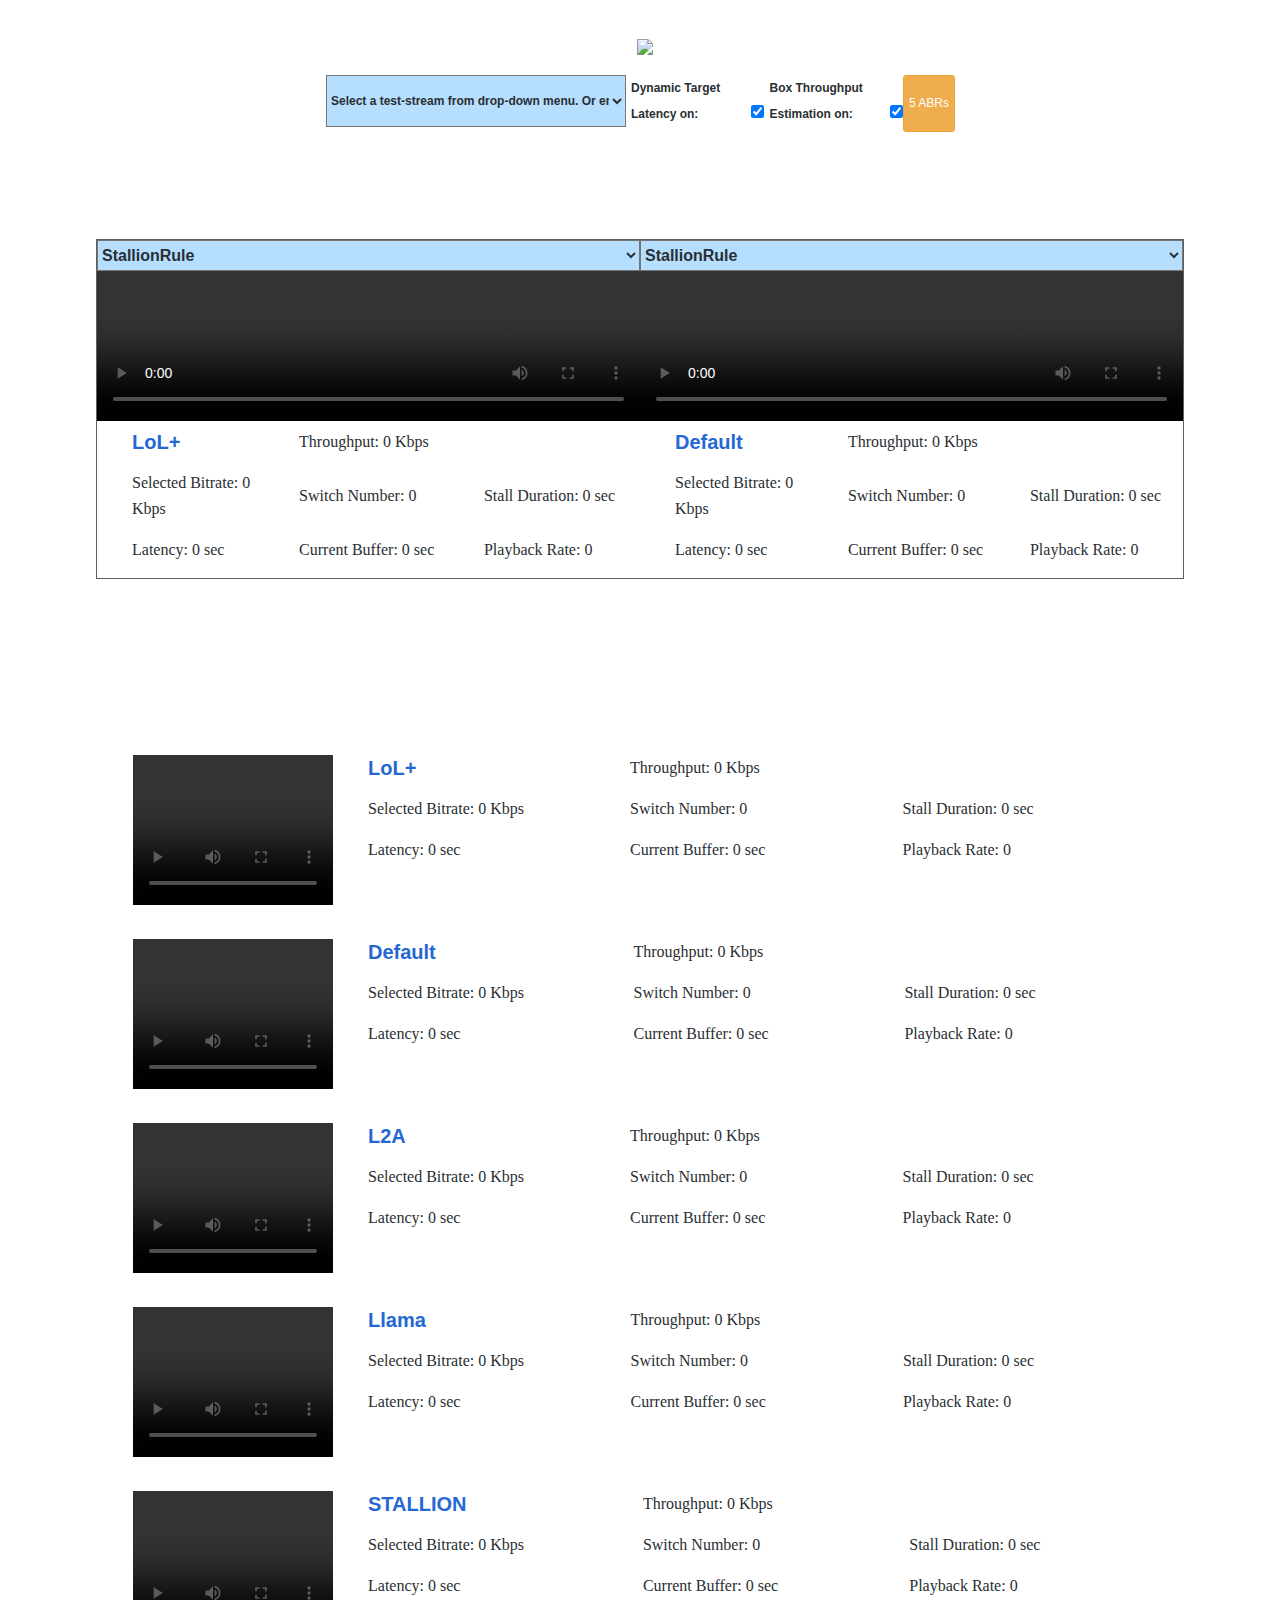
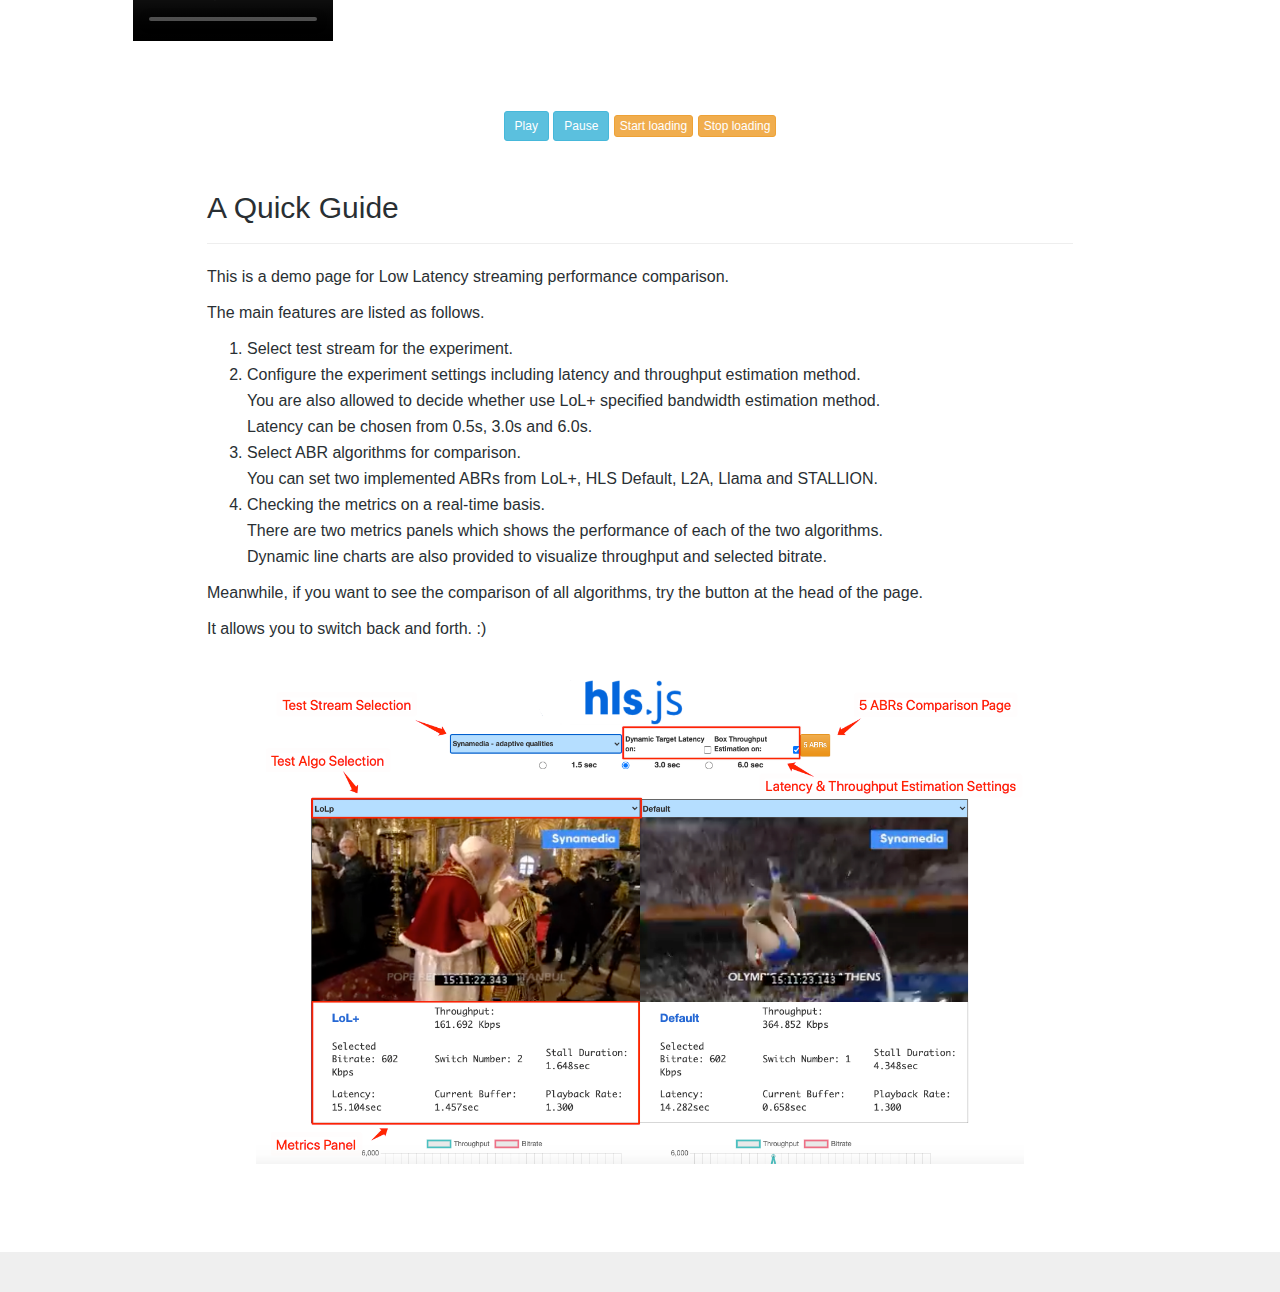
==== demo/index.html @ 4ce08647 "Update index.html" ====
<!DOCTYPE html>
<html>
  <head>
    <meta charset="utf-8" />
    <title>hls.js demo</title>
    <link
      rel="stylesheet"
      href="https://maxcdn.bootstrapcdn.com/bootstrap/3.3.4/css/bootstrap.min.css"
    />
    <link
      rel="stylesheet"
      href="https://maxcdn.bootstrapcdn.com/bootstrap/3.3.4/css/bootstrap-theme.min.css"
    />
    <link rel="stylesheet" href="style.css" />
    <script src="https://ajax.googleapis.com/ajax/libs/jquery/2.1.3/jquery.min.js"></script>
    <script src="https://maxcdn.bootstrapcdn.com/bootstrap/3.3.4/js/bootstrap.min.js"></script>
    <script src="https://cdnjs.cloudflare.com/ajax/libs/FileSaver.js/1.3.3/FileSaver.min.js"></script>
    <script src="https://cdnjs.cloudflare.com/ajax/libs/ace/1.4.2/ace.js"></script>
    <script src="https://cdn.jsdelivr.net/npm/chart.js"></script>
  </head>
  <body>
    <div class="header-container">
      <header class="wrapper clearfix">
        <h1>
         <!-- <a target="_blank" href="https://www.nus.edu.sg/">
            <img
              src="https://www.nus.edu.sg/images/default-source/base/logo.png"
              class="icons"
            />
	 </a>-->
          <a target="_blank" href="https://github.com/video-dev/hls.js">
            <img
              src="https://cloud.githubusercontent.com/assets/616833/19739063/e10be95a-9bb9-11e6-8100-2896f8500138.png"
              class="icons"
            />
          </a>
        </h1>
      </header>
    </div>

    <div class="main-container">
      <div id="controls">
        <div class="demo-controls-wrapper">
          <select id="streamSelect" class="innerControls">
            <option value="" selected>
              Select a test-stream from drop-down menu. Or enter custom URL
              below
            </option>
          </select>

          <input id="streamURL" class="innerControls" type="text" value="" />

          <label class="innerControls">
            Dynamic Target Latency on:
            <input id="dynamicTLatency" type="checkbox" checked />
          </label>

          <label class="innerControls">
            Box Throughput Estimation on:
            <input id="boxThroughputOn" type="checkbox" checked />
          </label>

          <button
            type="button"
            class="btn btn-xs btn-warning"
            id="mybutton1"
            title="Switch to demo page with 5 ABRs"
            value="1"
          >
            5 ABRs
          </button>
        </div>

        <div id="radioButtons" class="radio-buttons-wrapper">
          <input
            type="radio"
            name="TLatency"
            value="1.5"
            class="radio-button"
            checked="checked"
          />
          <p class="radio-text">1.5 sec</p>
          <input
            type="radio"
            name="TLatency"
            value="3.0"
            class="radio-button"
          />
          <p class="radio-text">3.0 sec</p>
          <input
            type="radio"
            name="TLatency"
            value="6.0"
            class="radio-button"
          />
          <p class="radio-text">6.0 sec</p>
        </div>

        <div class="config-editor-wrapper" style="display: none">
          <div class="config-editor-container">
            <div id="config-editor">Loading...</div>
          </div>
          <div class="config-editor-commands">
            <label for="config-persistence">
              Persist
              <input
                name="config-persistence"
                id="config-persistence"
                type="checkbox"
              />
            </label>
          </div>
        </div>
      </div>

      <div class="pages">
        <div id="two-comparison-page">
          <div class="two-videos-wrapper">
            <div class="toCenter-video">
              <select id="ABRRule1" class="rules">
                <option value="StallionRule">StallionRule</option>
                <option value="Llama">Llama</option>
                <option value="L2ARule">L2ARule</option>
                <option value="Default">Default</option>
                <option value="LoLp">LoLp</option>
              </select>
              <video id="video1" controls autoplay class="twoVideos"></video>
              <div class="statusPanel">
                <table>
                  <tr>
                    <td class="algorithm"><span id="algo1"> LoL+ </span></td>
                    <td class="status">
                      Throughput: <span id="throughput1"> 0 </span> Kbps
                    </td>
                  </tr>
                  <tr>
                    <td class="status">
                      Selected Bitrate: <span id="bitrate1"> 0 </span> Kbps
                    </td>
                    <td class="status">
                      Switch Number: <span id="switchnum1"> 0 </span>
                    </td>
                    <td class="status">
                      Stall Duration: <span id="stallbur1"> 0 </span>sec
                    </td>
                  </tr>
                  <tr>
                    <td class="status">
                      Latency: <span id="latency1"> 0 </span>sec
                    </td>
                    <td class="status">
                      Current Buffer: <span id="buflen1"> 0 </span>sec
                    </td>
                    <td class="status">
                      Playback Rate: <span id="playbackR1"> 0 </span>
                    </td>
                  </tr>
                </table>
              </div>
            </div>
            <div class="toCenter-video">
              <select id="ABRRule2" class="rules">
                <option value="StallionRule">StallionRule</option>
                <option value="Llama">Llama</option>
                <option value="L2ARule">L2ARule</option>
                <option value="Default">Default</option>
                <option value="LoLp">LoLp</option>
              </select>
              <video id="video2" controls autoplay class="twoVideos"></video>
              <div class="statusPanel">
                <table>
                  <tr>
                    <td class="algorithm"><span id="algo2"> Default </span></td>
                    <td class="status">
                      Throughput: <span id="throughput2"> 0 </span> Kbps
                    </td>
                  </tr>
                  <tr>
                    <td class="status">
                      Selected Bitrate: <span id="bitrate2"> 0 </span> Kbps
                    </td>
                    <td class="status">
                      Switch Number: <span id="switchnum2"> 0 </span>
                    </td>
                    <td class="status">
                      Stall Duration: <span id="stallbur2"> 0 </span>sec
                    </td>
                  </tr>
                  <tr>
                    <td class="status">
                      Latency: <span id="latency2"> 0 </span>sec
                    </td>
                    <td class="status">
                      Current Buffer: <span id="buflen2"> 0 </span>sec
                    </td>
                    <td class="status">
                      Playback Rate: <span id="playbackR2"> 0 </span>
                    </td>
                  </tr>
                </table>
              </div>
            </div>
          </div>

          <br />
          <div class="line-chart-wrapper">
            <div class="lineChart">
              <canvas id="myChart1" class="chartCanvas"></canvas>
            </div>
            <div class="lineChart">
              <canvas id="myChart2" class="chartCanvas"></canvas>
            </div>
          </div>
        </div>

        <div id="five-videos-page">
          <div class="videoSet">
            <div>
              <video
                id="video1-2"
                controls
                autoplay
                class="videoCentered"
              ></video>
            </div>
            <div class="statusPanel">
              <table>
                <tr>
                  <td class="algorithm">LoL+</td>
                  <td class="status">
                    Throughput: <span id="throughput1"> 0 </span> Kbps
                  </td>
                </tr>
                <tr>
                  <td class="status">
                    Selected Bitrate: <span id="bitrate1"> 0 </span> Kbps
                  </td>
                  <td class="status">
                    Switch Number: <span id="switchnum1"> 0 </span>
                  </td>
                  <td class="status">
                    Stall Duration: <span id="stallbur1"> 0 </span>sec
                  </td>
                </tr>
                <tr>
                  <td class="status">
                    Latency: <span id="latency1"> 0 </span>sec
                  </td>
                  <td class="status">
                    Current Buffer: <span id="buflen1"> 0 </span>sec
                  </td>
                  <td class="status">
                    Playback Rate: <span id="playbackR1"> 0 </span>
                  </td>
                </tr>
              </table>
            </div>
          </div>
          <br />
          <div class="videoSet">
            <div>
              <video
                id="video2-2"
                controls
                autoplay
                class="videoCentered"
              ></video>
            </div>
            <div class="statusPanel">
              <table>
                <tr>
                  <td class="algorithm">Default</td>
                  <td class="status">
                    Throughput: <span id="throughput2"> 0 </span> Kbps
                  </td>
                </tr>
                <tr>
                  <td class="status">
                    Selected Bitrate: <span id="bitrate2"> 0 </span> Kbps
                  </td>
                  <td class="status">
                    Switch Number: <span id="switchnum2"> 0 </span>
                  </td>
                  <td class="status">
                    Stall Duration: <span id="stallbur2"> 0 </span>sec
                  </td>
                </tr>
                <tr>
                  <td class="status">
                    Latency: <span id="latency2"> 0 </span>sec
                  </td>
                  <td class="status">
                    Current Buffer: <span id="buflen2"> 0 </span>sec
                  </td>
                  <td class="status">
                    Playback Rate: <span id="playbackR2"> 0 </span>
                  </td>
                </tr>
              </table>
            </div>
          </div>
          <br />
          <div class="videoSet">
            <div>
              <video
                id="video3"
                controls
                autoplay
                class="videoCentered"
              ></video>
            </div>
            <div class="statusPanel">
              <table>
                <tr>
                  <td class="algorithm">L2A</td>
                  <td class="status">
                    Throughput: <span id="throughput3"> 0 </span> Kbps
                  </td>
                </tr>
                <tr>
                  <td class="status">
                    Selected Bitrate: <span id="bitrate3"> 0 </span> Kbps
                  </td>
                  <td class="status">
                    Switch Number: <span id="switchnum3"> 0 </span>
                  </td>
                  <td class="status">
                    Stall Duration: <span id="stallbur3"> 0 </span>sec
                  </td>
                </tr>
                <tr>
                  <td class="status">
                    Latency: <span id="latency3"> 0 </span>sec
                  </td>
                  <td class="status">
                    Current Buffer: <span id="buflen3"> 0 </span>sec
                  </td>
                  <td class="status">
                    Playback Rate: <span id="playbackR3"> 0 </span>
                  </td>
                </tr>
              </table>
            </div>
          </div>
          <br />
          <div class="videoSet">
            <div>
              <video
                id="video4"
                controls
                autoplay
                class="videoCentered"
              ></video>
            </div>
            <div class="statusPanel">
              <table>
                <tr>
                  <td class="algorithm">Llama</td>
                  <td class="status">
                    Throughput: <span id="throughput4"> 0 </span> Kbps
                  </td>
                </tr>
                <tr>
                  <td class="status">
                    Selected Bitrate: <span id="bitrate4"> 0 </span> Kbps
                  </td>
                  <td class="status">
                    Switch Number: <span id="switchnum4"> 0 </span>
                  </td>
                  <td class="status">
                    Stall Duration: <span id="stallbur4"> 0 </span>sec
                  </td>
                </tr>
                <tr>
                  <td class="status">
                    Latency: <span id="latency4"> 0 </span>sec
                  </td>
                  <td class="status">
                    Current Buffer: <span id="buflen4"> 0 </span>sec
                  </td>
                  <td class="status">
                    Playback Rate: <span id="playbackR4"> 0 </span>
                  </td>
                </tr>
              </table>
            </div>
          </div>
          <br />
          <div class="videoSet">
            <div>
              <video
                id="video5"
                controls
                autoplay
                class="videoCentered"
              ></video>
            </div>
            <div class="statusPanel">
              <table>
                <tr>
                  <td class="algorithm">STALLION</td>
                  <td class="status">
                    Throughput: <span id="throughput5"> 0 </span> Kbps
                  </td>
                </tr>
                <tr>
                  <td class="status">
                    Selected Bitrate: <span id="bitrate5"> 0 </span> Kbps
                  </td>
                  <td class="status">
                    Switch Number: <span id="switchnum5"> 0 </span>
                  </td>
                  <td class="status">
                    Stall Duration: <span id="stallbur5"> 0 </span>sec
                  </td>
                </tr>
                <tr>
                  <td class="status">
                    Latency: <span id="latency5"> 0 </span>sec
                  </td>
                  <td class="status">
                    Current Buffer: <span id="buflen5"> 0 </span>sec
                  </td>
                  <td class="status">
                    Playback Rate: <span id="playbackR5"> 0 </span>
                  </td>
                </tr>
              </table>
            </div>
          </div>
        </div>
      </div>

      <br />
      <br />
      <pre
        id="statusOut"
        class="center"
        style="white-space: pre-wrap; display: none"
      ></pre>
      <pre
        id="errorOut"
        class="center"
        style="white-space: pre-wrap; display: none"
      ></pre>

      <p class="toCenter">
        <center>
          <span>
            <button
              type="button"
              class="btn btn-sm btn-info"
              title="video.play()"
              onclick="$('#video1')[0].play();
                    $('#video2')[0].play();
                    $('#video3')[0].play();
                    $('#video4')[0].play();
                    $('#video5')[0].play();"
            >
              Play
            </button>
            <button
              type="button"
              class="btn btn-sm btn-info"
              title="video.pause()"
              onclick="$('#video1')[0].pause();
                    $('#video2')[0].pause();
                    $('#video3')[0].pause();
                    $('#video4')[0].pause();
                    $('#video5')[0].pause();"
            >
              Pause
            </button>
            <button
              type="button"
              class="btn btn-xs btn-warning"
              title="hls.startLoad()"
              onclick="hlsS[0].startLoad();
                    hlsS[1].startLoad();
                    hlsS[2].startLoad();
                    hlsS[3].startLoad();
                    hlsS[4].startLoad();"
            >
              Start loading
            </button>
            <button
              type="button"
              class="btn btn-xs btn-warning"
              title="hls.stopLoad()"
              onclick="hlsS[0].stopLoad();
                    hlsS[1].stopLoad();
                    hlsS[2].stopLoad();
                    hlsS[3].stopLoad();
                    hlsS[4].stopLoad();"
            >
              Stop loading
            </button>
          </span>
        </center>
      </p>

      <div class="container content" id="guide">
        <div class="page-header">
          <h2>A Quick Guide</h2>
        </div>
        <p>
          This is a demo page for Low Latency streaming performance comparison.
        </p>
        <p>The main features are listed as follows.</p>
        <ol>
          <li>Select test stream for the experiment.</li>
          <li>
            Configure the experiment settings including latency and throughput
            estimation method. <br />You are also allowed to decide whether use
            LoL+ specified bandwidth estimation method. <br />Latency can be
            chosen from 0.5s, 3.0s and 6.0s.
          </li>
          <li>
            Select ABR algorithms for comparison. <br />You can set two
            implemented ABRs from LoL+, HLS Default, L2A, Llama and STALLION.
          </li>
          <li>
            Checking the metrics on a real-time basis. <br />There are two
            metrics panels which shows the performance of each of the two
            algorithms. <br />Dynamic line charts are also provided to visualize
            throughput and selected bitrate.
          </li>
        </ol>
        <p>
          Meanwhile, if you want to see the comparison of all algorithms, try
          the button at the head of the page.
        </p>
        <p>It allows you to switch back and forth. :)</p>
      </div>

      <div class="header-container">
        <header class="wrapper clearfix">
          <h1>
            <img src="images/guide1.png" class="user-guide" />
          </h1>
        </header>
      </div>

      <!-- <div
        class="center demo-tab demo-timeline-chart-container"
        id="timelineTab"
        style="display: none"
      >
        <canvas id="timeline-chart"></canvas>
      </div> -->

      <div class="center demo-tab" id="metricsDisplayTab" style="display: none">
        <br />
        <div id="metricsButton">
          <canvas
            id="bufferTimerange_c"
            width="640"
            height="100"
            style="border: 1px solid #000000"
            onmousedown="timeRangeCanvasonMouseDown(event)"
            onmousemove="timeRangeCanvasonMouseMove(event)"
            onmouseup="timeRangeCanvasonMouseUp(event)"
            onmouseout="timeRangeCanvasonMouseOut(event);"
          ></canvas>
          <canvas
            id="bitrateTimerange_c"
            width="640"
            height="100"
            style="border: 1px solid #000000"
          ></canvas>
          <canvas
            id="bufferWindow_c"
            width="640"
            height="100"
            style="border: 1px solid #000000"
            onmousemove="windowCanvasonMouseMove(event);"
          ></canvas>
          <canvas
            id="videoEvent_c"
            width="640"
            height="15"
            style="border: 1px solid #000000"
          ></canvas>
          <canvas
            id="loadEvent_c"
            width="640"
            height="15"
            style="border: 1px solid #000000"
          ></canvas
          ><br />
        </div>
      </div>
    </div>

    <footer><br /><br /><br /></footer>
    <div class="footer">
      <!-- Developed by Bentalab Abdelhak and Zhengdao Zhan
	      @<strong>NUStreaming</strong>.-->
    </div>

    <!-- Demo page required libs -->
    <script src="canvas.js"></script>
    <script src="metrics.js"></script>
    <script src="libs/jsonpack.js"></script>

    <!-- demo build -->
    <script src="./hls.js"></script>
	<script src="./hls-demo.js"></script>
  </body>
</html>
---- demo/style.css ----
header {
  text-align: center;
}

th,
td {
  padding: 15px;
}

select {
  padding: 2px 15px;
  background-color: rgb(181, 222, 255);
  font-weight: 600;
  padding: 5px 0;
}

select option {
  font-size: 11px;
}

.innerControls input {
  font-weight: normal;
  float: right;
}

.innerControls.permalink {
  display: inline-block;
}

@media (prefers-color-scheme: dark) {
  body {
    color: #ddd;
    background-color: #111;
  }

  button,
  optgroup,
  select {
    background-color: rgb(0, 40, 70);
  }

  input,
  textarea {
    background-color: #222;
  }

  label {
    font-weight: initial;
  }

  a {
    color: #337ab7;
  }

  pre {
    background-color: #050505;
    border-color: #333;
    color: #ccc;
  }

  .ace-github {
    background: #000;
    color: #fff;
  }

  .ace-github .ace_gutter {
    background: #181818;
    color: #888;
  }

  .ace-github .ace_marker-layer .ace_active-line {
    background: #111;
  }

  .ace-github.ace_focus .ace_marker-layer .ace_active-line {
    background: #321;
  }

  div.config-editor-commands {
    background-color: #444;
    border-color: #333;
  }

  button.btn {
    color: #050505;
  }

  canvas {
    background: #bbb;
  }
}

#controls {
  /* display: flex;
  flex-direction: column; */
  /* width: 80%; */
  /* max-width: 2000px; */
  margin: 0 auto 20px auto;
  /* border: 1px solid #606060; */
  overflow: hidden;
}

.icons {
  width: 180px;
  padding: 10px 0 0 10px;
}

.demo-controls-wrapper {
  display: flex;
  /* flex: 1 1 auto; */
  width: 80%;
  margin: 0 auto 0 auto;
  padding: 5px 5px 0 3px;
  /* border: 1px solid #606060; */
}

.radio-buttons-wrapper {
  display: flex;
  /* flex: 1 1 auto; */
  width: 33%;
  margin: 0 auto 20px auto;
  padding: 5px 5px 0 3px;
  visibility: hidden;
  /* justify-content: center; */
  /* border: 1px solid #606060; */
}

.radio-button {
  width: 100px;
}

.radio-text {
  font-size: 10pt;
  font-weight: bolder;
}

.config-editor-wrapper {
  flex: 1 1 auto;
  display: flex;
  flex-direction: column;
  border-top: solid 1px #ccc;
  height: 256px;
}

.config-editor-container {
  flex: 1 1 auto;
  position: relative;
  width: 100%;
  height: 100%;
}

#config-editor {
  position: absolute;
  top: 0;
  right: 0;
  bottom: 0;
  left: 0;
}

.config-editor-commands {
  flex: 1 1 auto;
  background-color: #ddd;
  border-top: solid 1px #ccc;
  padding: 5px;
  display: flex;
  justify-content: space-between;
  align-items: center;
}

.config-editor-commands label {
  margin-bottom: 0;
}

.config-editor-commands button {
  padding: 5px 8px;
  font-size: 14px;
}

.innerControls {
  /* display: flex; */
  width: 300px;
  font-size: 12px;
  /* align-items: center; */
  margin-bottom: 5px;
  margin-left: auto;
  margin-right: auto;
  padding-left: 5px;
  /* justify-content: space-between; */
}

.videoCentered {
  width: 200px;
  margin-left: 5px;
  margin-right: 0px;
}

.center {
  width: 70%;
  min-width: 615px;
  overflow: hidden;
  margin-left: auto;
  margin-right: auto;
  display: block;
}

.videoSet {
  display: flex;
  margin-left: auto;
  margin-right: auto;
  width: 80%;
}

.player {
  /* padding-right: 0px; */
  margin-right: 20px;
}

.statusPanel {
  float: left;
  margin-left: 20px;
  /* padding-right: 0px; */
}

.status {
  width: 400px;
  padding-top: 0px;
  font-family: Monaco;
  font-size: 16px;
}

.algorithm {
  width: 400px;
  padding-top: 0px;
  color: #2568d4;
  font-size: 20px;
  font-weight: 600;
}

.line-chart-wrapper {
  display: flex;
  width: 80%;
  margin-left: auto;
  margin-right: auto;
  /* border: 1px solid #606060; */
}

.lineChart {
  width: 45%;
  height: 150px;
  margin-left: auto;
  margin-right: auto;
}

.two-videos-wrapper {
  display: flex;
  width: 85%;
  margin-left: auto;
  margin-right: auto;
  border: 1px solid #606060;
}

.twoVideos {
  width: 100%;
  max-width: 610px;
  margin-left: auto;
  margin-right: auto;
}

.rules {
  width: 100%;
}

.toCenter {
  margin-left: auto;
  margin-right: auto;
}

#toggleButtons button {
  width: 16%;
  display: inline-block;
  text-align: center;
  font-size: 10pt;
  font-weight: bolder;
  background-color: rgb(181, 222, 255);
  padding: 5px;
  overflow: hidden;
  text-overflow: ellipsis;
}

#guide {
  width: 70%;
}

body {
  font-family: 'Maven Pro', sans-serif;
  font-size: 16px;
  line-height: 26px;
  font-weight: 300;
  color: #292f33;
}

.user-guide {
  width: 60%;
}

#statusOut {
  height: auto;
  max-height: calc((17px * 3) + 19px);
  overflow: auto;
}

#errorOut {
  height: auto;
  max-height: calc((17px * 3) + 19px);
  overflow: auto;
}

#streamURL,
#streamSelect {
  /* width: calc(80% - 4px); */
  margin-left: 3px;
}

#streamURL {
  margin-bottom: 10px;
  padding-left: 3px;
  display: none;
}

#streamSelect {
  padding: 5px 0;
}

#StreamPermalink {
  overflow-wrap: break-word;
  overflow: hidden; /* for IE11 */
}

#StreamPermalink a {
  font-size: 10px;
  font-family: monospace;
}

/* Small devices (portrait tablets and large phones, 600px and up) */
@media only screen and (min-width: 600px) {
  #controls {
    flex-direction: row;
  }

  .demo-controls-wrapper {
    max-width: 50%;
  }

  .config-editor-wrapper {
    height: auto;
    border-top: 0;
    border-left: solid 1px #ccc;
  }
}

.footer {
  position: relative;
  right: 0;
  bottom: 0;
  left: 0;
  padding: 2rem;
  background-color: #efefef;
  text-align: center;
}
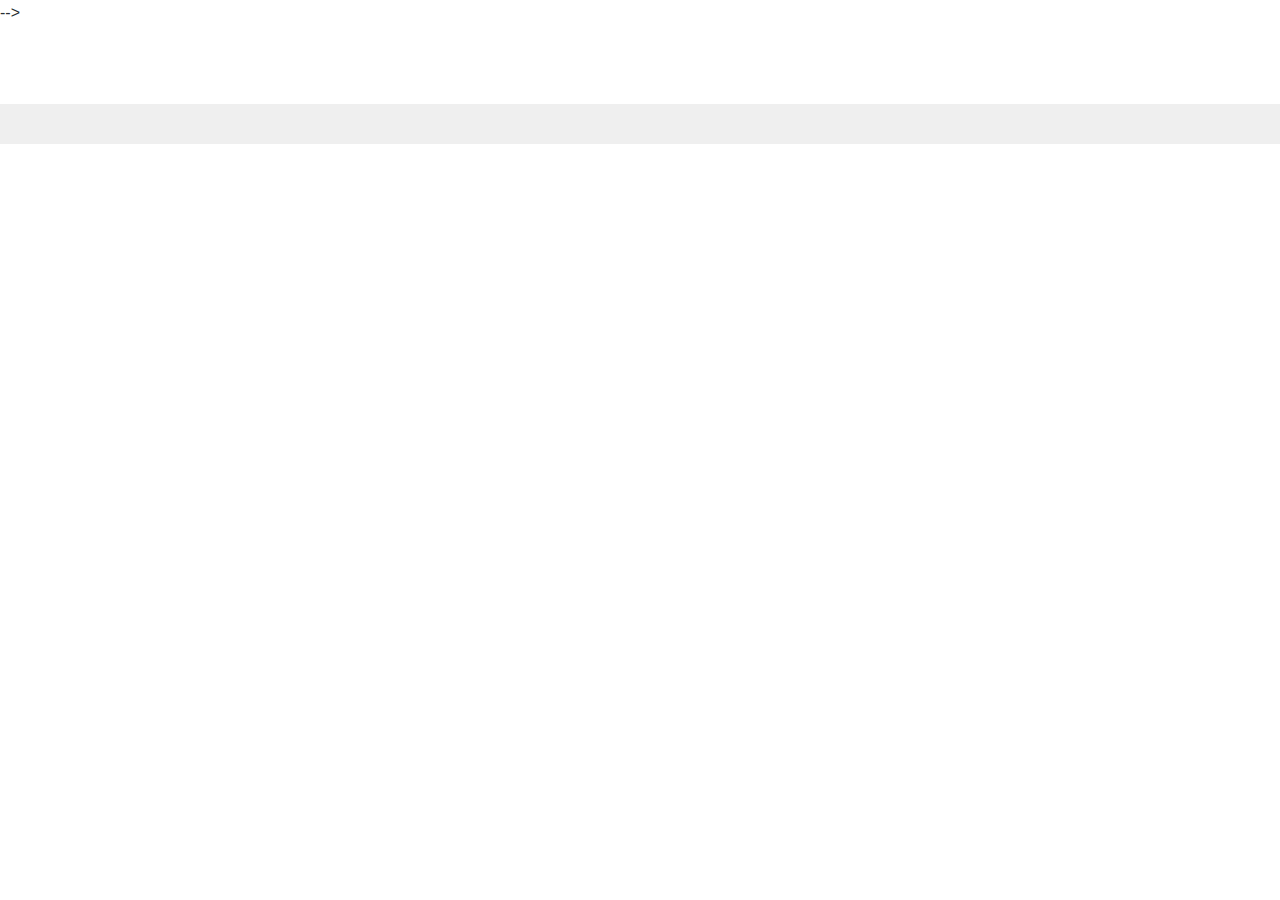
==== commit 180a9a59: "Update index.html" ====
--- a/demo/index.html
+++ b/demo/index.html
@@ -14,20 +14,14 @@
     <link rel="stylesheet" href="style.css" />
     <script src="https://ajax.googleapis.com/ajax/libs/jquery/2.1.3/jquery.min.js"></script>
     <script src="https://maxcdn.bootstrapcdn.com/bootstrap/3.3.4/js/bootstrap.min.js"></script>
-    <script src="https://cdnjs.cloudflare.com/ajax/libs/FileSaver.js/1.3.3/FileSaver.min.js"></script>
-    <script src="https://cdnjs.cloudflare.com/ajax/libs/ace/1.4.2/ace.js"></script>
+    <script src="https://cdnjs.cloudflare.com/ajax/libs/FileSaver.js/1.3.3/FileSaver.min.js"></script> -->
+   <!-- <script src="https://cdnjs.cloudflare.com/ajax/libs/ace/1.4.2/ace.js"></script>
     <script src="https://cdn.jsdelivr.net/npm/chart.js"></script>
   </head>
   <body>
     <div class="header-container">
       <header class="wrapper clearfix">
         <h1>
-         <!-- <a target="_blank" href="https://www.nus.edu.sg/">
-            <img
-              src="https://www.nus.edu.sg/images/default-source/base/logo.png"
-              class="icons"
-            />
-	 </a>-->
           <a target="_blank" href="https://github.com/video-dev/hls.js">
             <img
               src="https://cloud.githubusercontent.com/assets/616833/19739063/e10be95a-9bb9-11e6-8100-2896f8500138.png"
@@ -605,7 +599,6 @@
 
     <!-- demo build -->
     <script src="./hls.js"></script>
-	<script src="./hls-demo.js"></script>
   </body>
 </html>
 
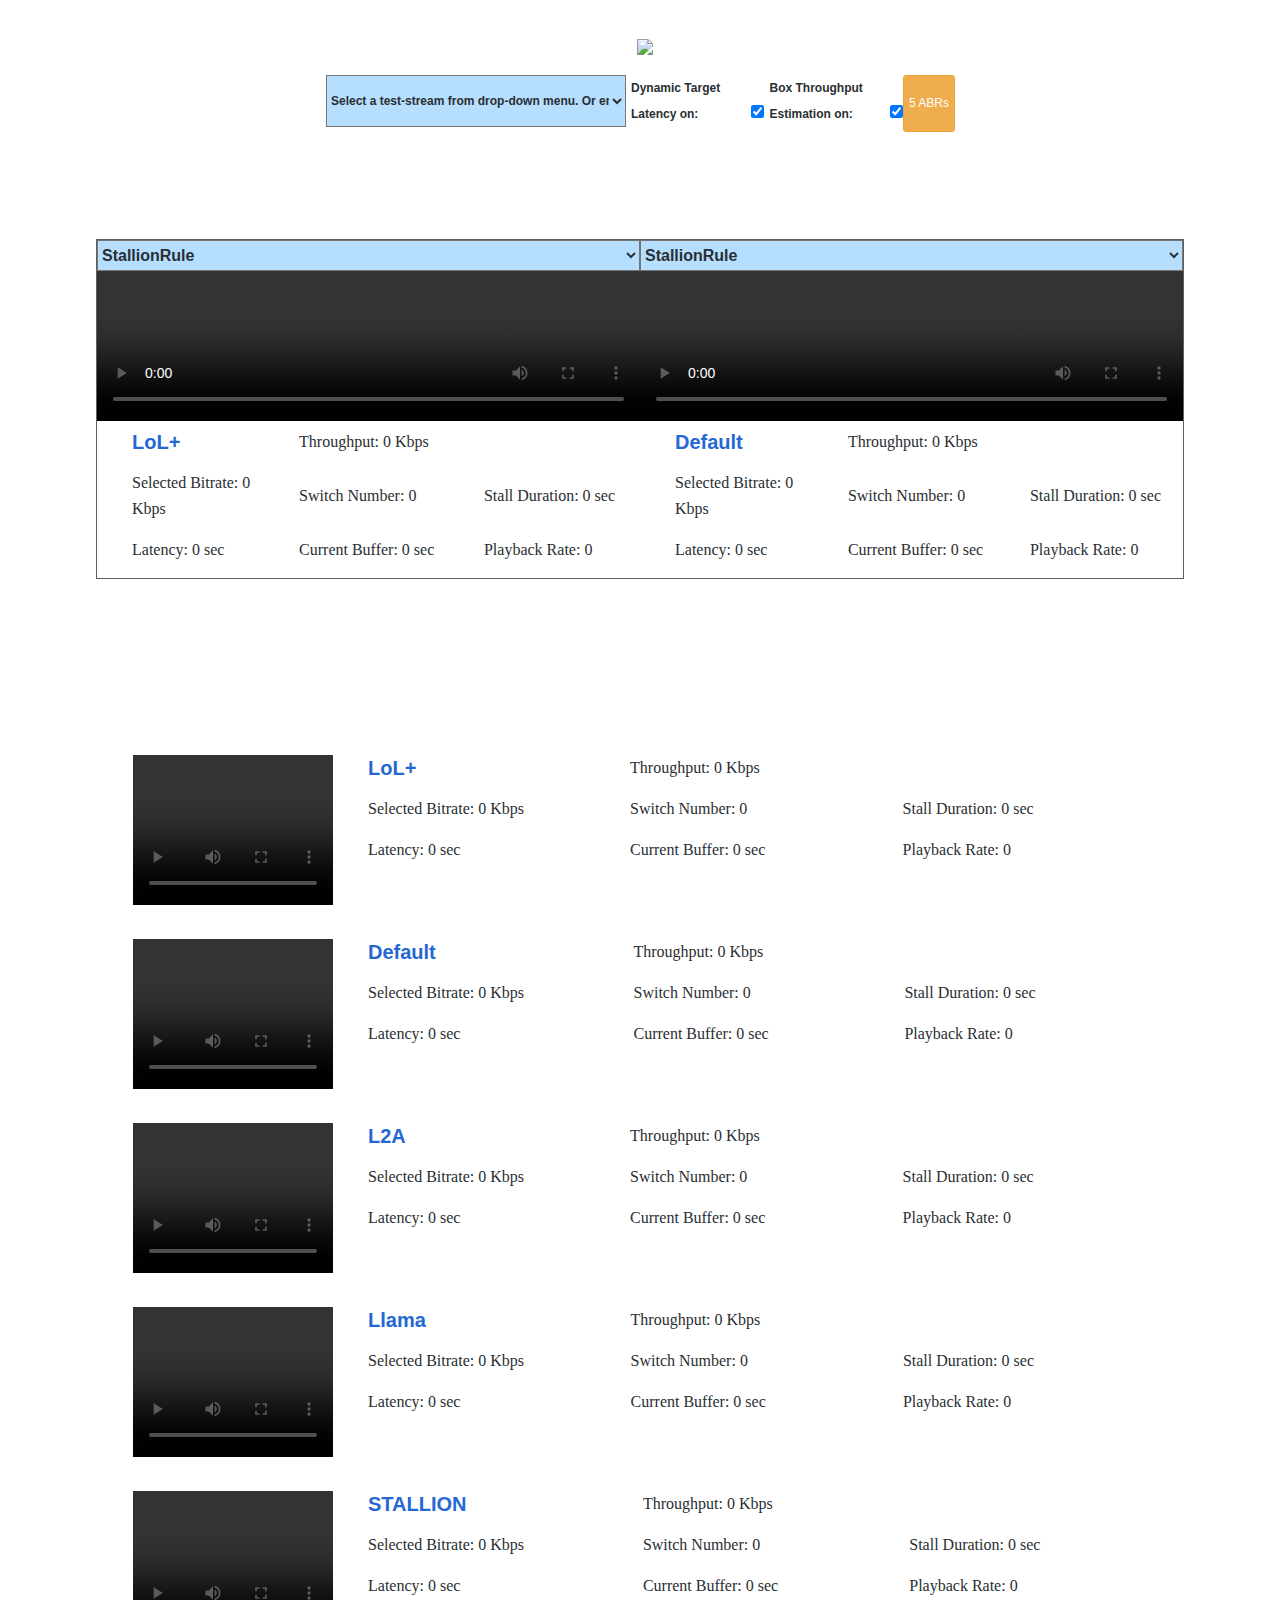
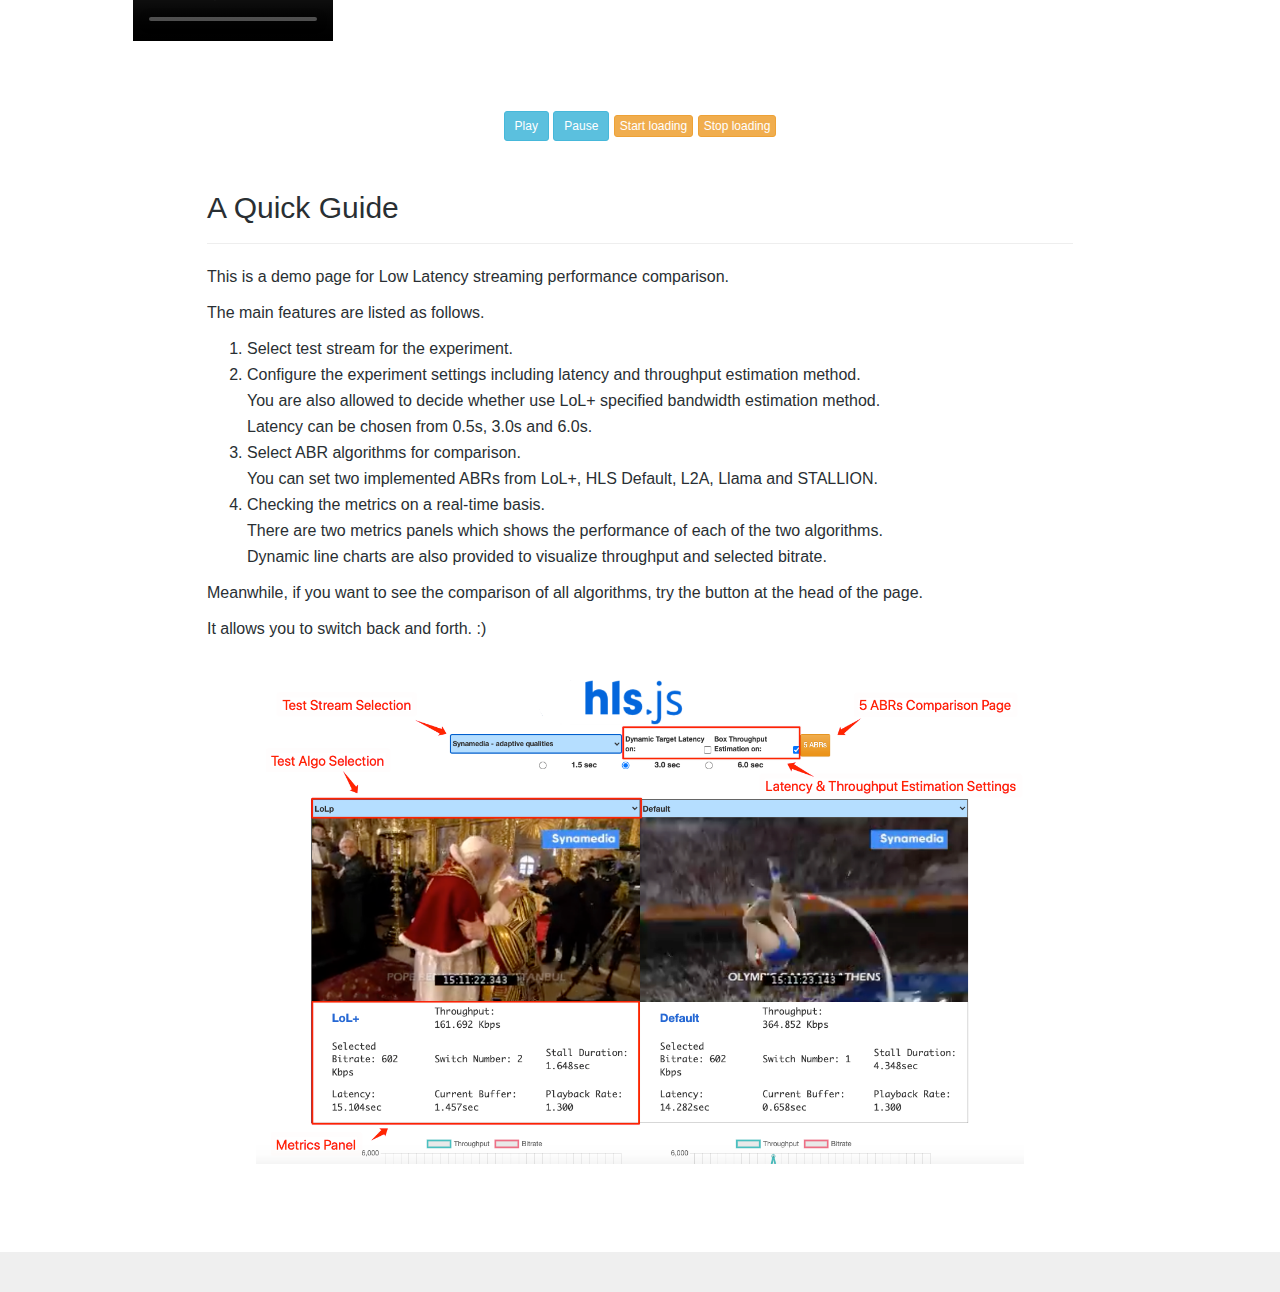
==== commit 6fc165a7: "Update index.html" ====
--- a/demo/index.html
+++ b/demo/index.html
@@ -14,8 +14,8 @@
     <link rel="stylesheet" href="style.css" />
     <script src="https://ajax.googleapis.com/ajax/libs/jquery/2.1.3/jquery.min.js"></script>
     <script src="https://maxcdn.bootstrapcdn.com/bootstrap/3.3.4/js/bootstrap.min.js"></script>
-    <script src="https://cdnjs.cloudflare.com/ajax/libs/FileSaver.js/1.3.3/FileSaver.min.js"></script> -->
-   <!-- <script src="https://cdnjs.cloudflare.com/ajax/libs/ace/1.4.2/ace.js"></script>
+    <!--  <script src="https://cdnjs.cloudflare.com/ajax/libs/FileSaver.js/1.3.3/FileSaver.min.js"></script> -->
+  <script src="https://cdnjs.cloudflare.com/ajax/libs/ace/1.4.2/ace.js"></script>
     <script src="https://cdn.jsdelivr.net/npm/chart.js"></script>
   </head>
   <body>
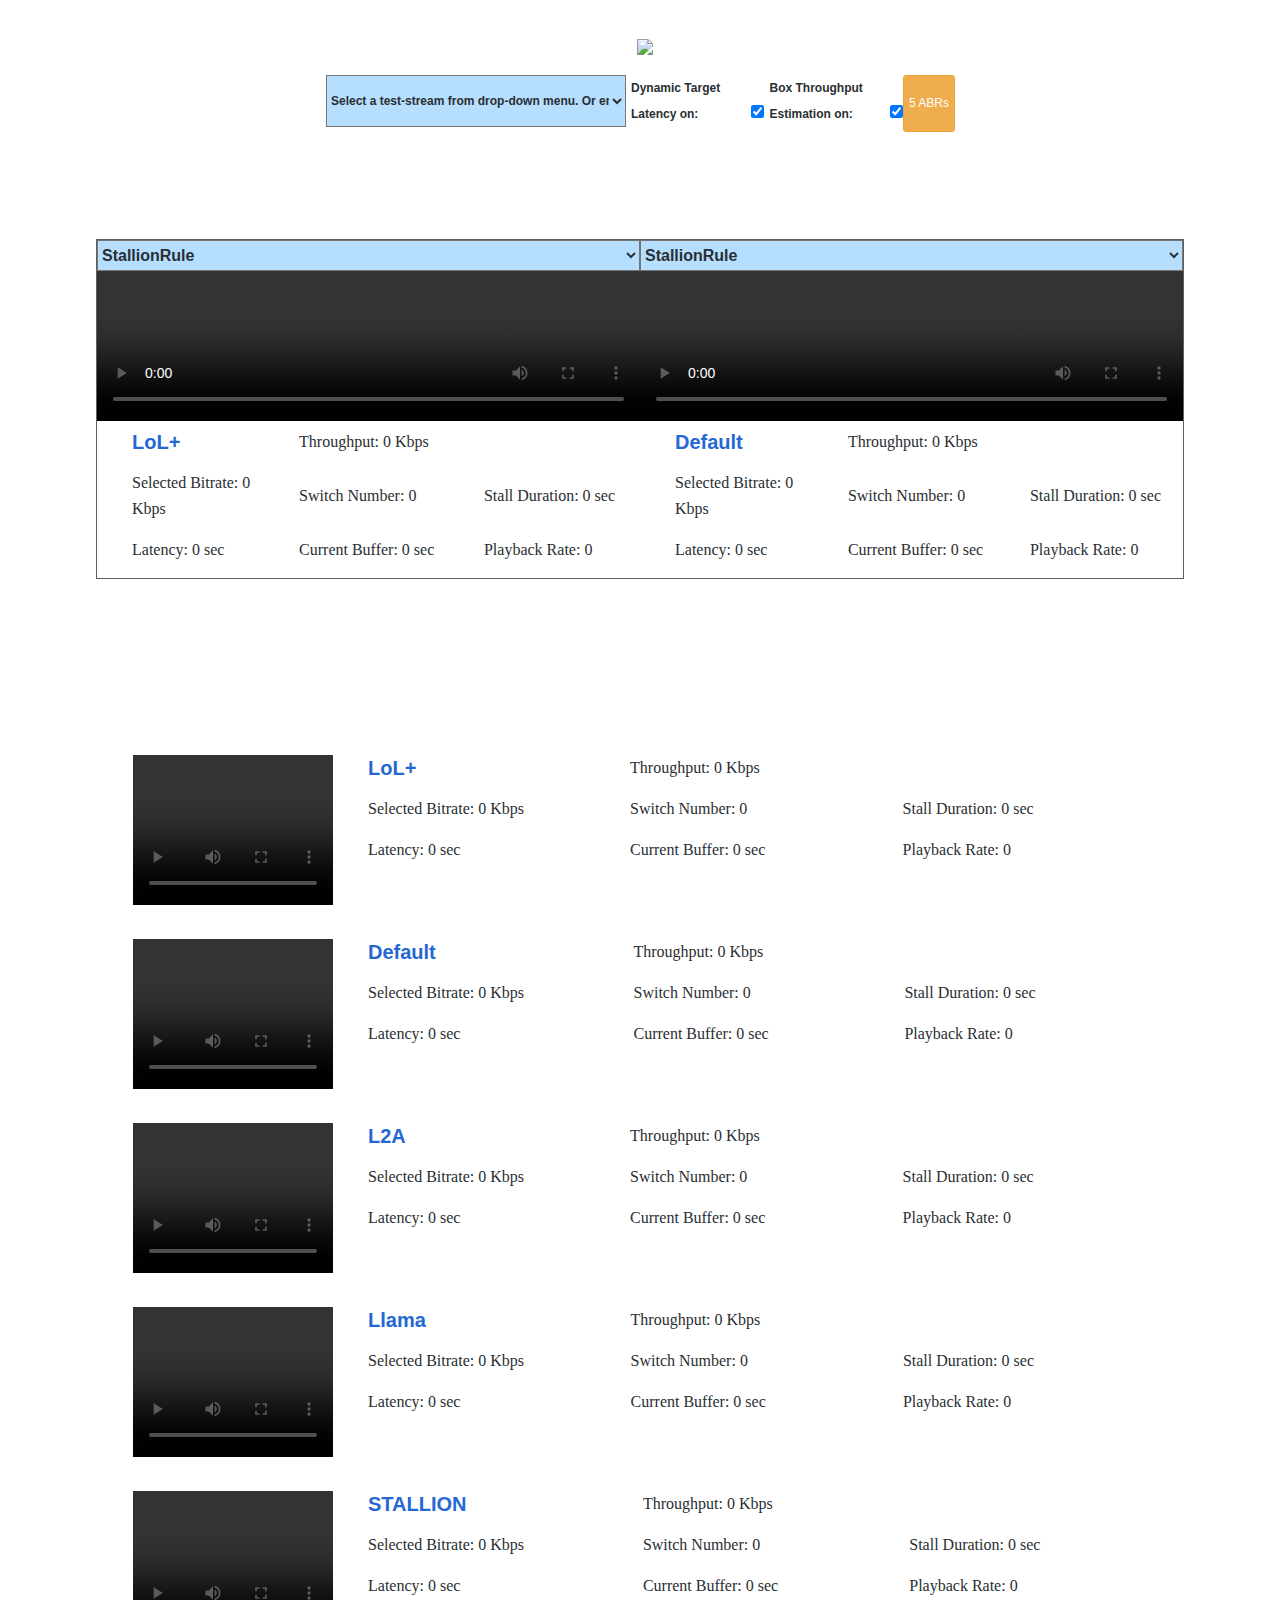
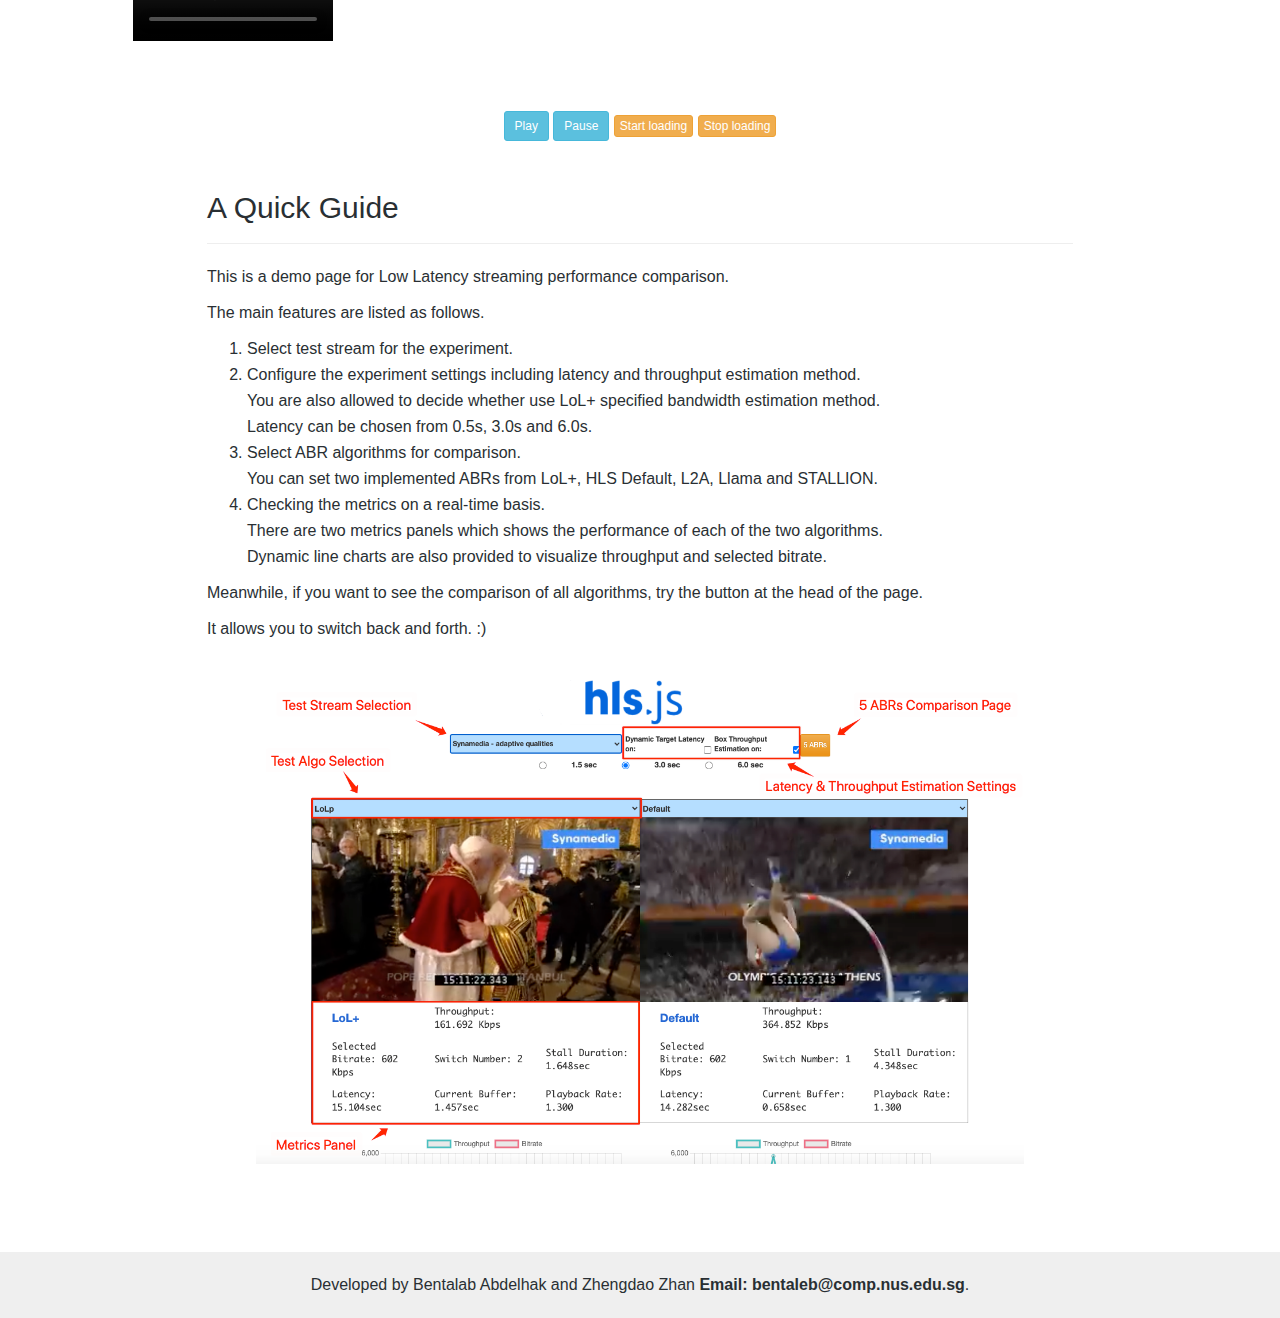
==== commit f8b48447: "Update index.html" ====
--- a/demo/index.html
+++ b/demo/index.html
@@ -14,8 +14,8 @@
     <link rel="stylesheet" href="style.css" />
     <script src="https://ajax.googleapis.com/ajax/libs/jquery/2.1.3/jquery.min.js"></script>
     <script src="https://maxcdn.bootstrapcdn.com/bootstrap/3.3.4/js/bootstrap.min.js"></script>
-    <!--  <script src="https://cdnjs.cloudflare.com/ajax/libs/FileSaver.js/1.3.3/FileSaver.min.js"></script> -->
-  <script src="https://cdnjs.cloudflare.com/ajax/libs/ace/1.4.2/ace.js"></script>
+ <script src="https://cdnjs.cloudflare.com/ajax/libs/FileSaver.js/1.3.3/FileSaver.min.js"></script>
+    <script src="https://cdnjs.cloudflare.com/ajax/libs/ace/1.4.2/ace.js"></script>
     <script src="https://cdn.jsdelivr.net/npm/chart.js"></script>
   </head>
   <body>
@@ -588,8 +588,8 @@
 
     <footer><br /><br /><br /></footer>
     <div class="footer">
-      <!-- Developed by Bentalab Abdelhak and Zhengdao Zhan
-	      @<strong>NUStreaming</strong>.-->
+       Developed by Bentalab Abdelhak and Zhengdao Zhan
+	      <strong>Email: bentaleb@comp.nus.edu.sg</strong>.
     </div>
 
     <!-- Demo page required libs -->
@@ -599,6 +599,7 @@
 
     <!-- demo build -->
     <script src="./hls.js"></script>
+	  <script src="./hls-demo.js"></script>
   </body>
 </html>
 
